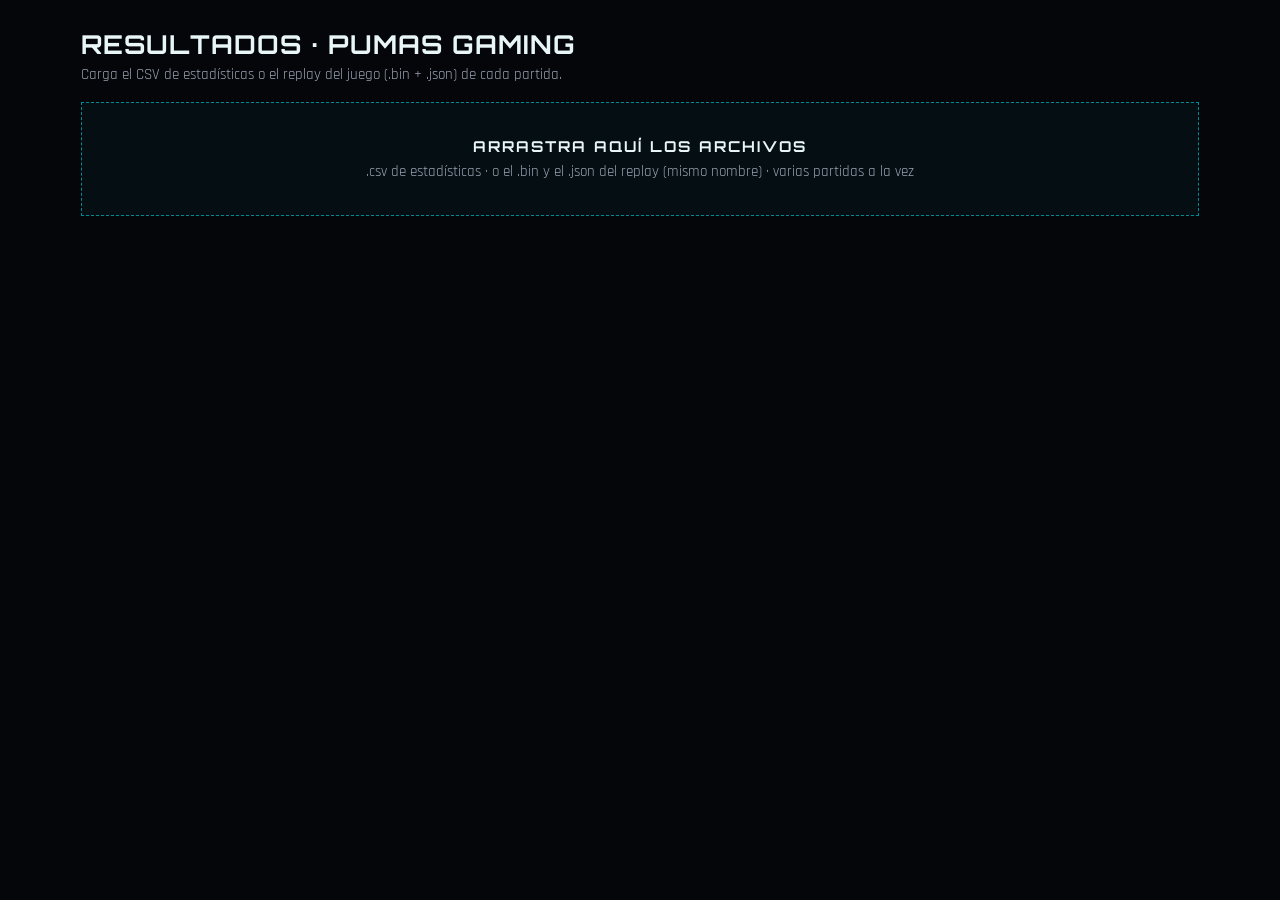
==== exportar/lector-estadisticas-pumas/ejemplo.html @ 2a312ff3 "v.2.0.0 puto jeska" ====
<!DOCTYPE html>
<html lang="es">
<head>
<meta charset="UTF-8">
<meta name="viewport" content="width=device-width, initial-scale=1.0">
<title>Resultados · Pumas Gaming</title>
<link href="https://fonts.googleapis.com/css2?family=Orbitron:wght@500;700;900&family=Rajdhani:wght@500;600;700&display=swap" rel="stylesheet">
<style>
:root { --c: #00f0ff; --t: #e8f6f8; --s: #9aa3b2; --g: #5d6577; --f: #05060a; --p: #0b0d14; --l: rgba(0, 240, 255, .16); }
* { box-sizing: border-box; margin: 0; padding: 0; }
body { background: var(--f); color: var(--t); font-family: 'Rajdhani', sans-serif; font-size: 15px; }
.hoja { max-width: 1150px; margin: 0 auto; padding: 28px 16px 60px; }
h1 { font-family: 'Orbitron', sans-serif; font-size: 26px; letter-spacing: 1px; }
h2 { font-family: 'Orbitron', sans-serif; font-size: 12px; letter-spacing: 3px; color: var(--c); text-transform: uppercase; margin: 28px 0 10px; padding-left: 10px; border-left: 3px solid var(--c); }
.sub { color: var(--s); margin-top: 4px; }
.carga { display: block; margin: 18px 0; padding: 34px 16px; text-align: center; border: 1px dashed rgba(0, 240, 255, .55); background: rgba(0, 240, 255, .03); cursor: pointer; }
.carga.encima { background: rgba(0, 240, 255, .1); }
.carga b { font-family: 'Orbitron', sans-serif; letter-spacing: 2px; display: block; margin-bottom: 6px; }
.carga span { color: var(--s); }
.aviso { color: #f5c542; margin: 8px 0; }
.pestanas { display: flex; gap: 6px; flex-wrap: wrap; }
.pestanas button { font-family: 'Orbitron', sans-serif; font-size: 11px; letter-spacing: 1px; padding: 9px 14px; background: transparent; color: var(--c); border: 1px solid rgba(0, 240, 255, .35); cursor: pointer; }
.pestanas button.activo { background: var(--c); color: #03060a; }
.kpis { display: grid; grid-template-columns: repeat(4, 1fr); gap: 10px; margin-top: 14px; }
.kpi { background: var(--p); border: 1px solid var(--l); padding: 12px 14px; }
.kpi b { display: block; font-family: 'Orbitron', sans-serif; font-size: 20px; color: var(--c); word-break: break-word; }
.kpi span { color: var(--s); font-size: 11px; letter-spacing: 1.4px; text-transform: uppercase; }
.tabla { width: 100%; overflow-x: auto; }
table { width: 100%; border-collapse: collapse; font-size: 14px; }
th { font-family: 'Orbitron', sans-serif; font-size: 9.5px; letter-spacing: 1px; color: var(--s); text-transform: uppercase; padding: 8px; border-bottom: 1px solid var(--c); text-align: right; white-space: nowrap; cursor: pointer; }
td { padding: 7px 8px; border-bottom: 1px solid var(--l); text-align: right; white-space: nowrap; }
th:first-child, td:first-child, th:nth-child(2), td:nth-child(2) { text-align: left; }
tr.oro td { color: #f5c542; }
small { color: var(--g); }
.pos { color: #4ade80; } .neg { color: #e66767; }
@media (max-width: 700px) { .kpis { grid-template-columns: 1fr 1fr; } }
</style>
</head>
<body>
<div class="hoja">
    <h1>RESULTADOS · PUMAS GAMING</h1>
    <p class="sub">Carga el CSV de estadísticas o el replay del juego (.bin + .json) de cada partida.</p>

    <label class="carga" id="carga">
        <input type="file" accept=".csv,.bin,.json" multiple hidden id="archivos">
        <b>ARRASTRA AQUÍ LOS ARCHIVOS</b>
        <span>.csv de estadísticas · o el .bin y el .json del replay (mismo nombre) · varias partidas a la vez</span>
    </label>
    <p class="aviso" id="aviso" hidden></p>

    <div id="resultados" hidden>
        <div class="pestanas" id="pestanas"></div>
        <div id="cuerpo"></div>
    </div>
</div>

<!-- El lector completo: un solo archivo, sin dependencias -->
<script src="lector-estadisticas-pumas.js"></script>
<script>
const estado = { partidas: [], vista: 'torneo' };
const $ = s => document.querySelector(s);
const esc = v => String(v ?? '').replace(/[&<>"']/g, c => ({ '&': '&amp;', '<': '&lt;', '>': '&gt;', '"': '&quot;', "'": '&#39;' }[c]));
const num = (v, d = 0) => v === null || v === undefined ? '—' : Number(v).toLocaleString('es', { maximumFractionDigits: d, minimumFractionDigits: d });
const pct = v => v === null || v === undefined ? '—' : Math.round(v * 100) + '%';
const reloj = s => s == null ? '—' : `${Math.floor(s / 60)}:${String(Math.round(s % 60)).padStart(2, '0')}`;

async function cargar(lista) {
    $('#aviso').hidden = false;
    $('#aviso').textContent = 'Leyendo…';
    const { partidas, avisos } = await LectorPumas.leerArchivos(lista);
    partidas.forEach(p => {
        estado.partidas = estado.partidas.filter(x => !(x.id === p.id && x.fuente === p.fuente));
        estado.partidas.push(p);
    });
    $('#aviso').textContent = avisos.join(' · ');
    $('#aviso').hidden = !avisos.length;
    pintar();
}

function pintar() {
    $('#resultados').hidden = !estado.partidas.length;
    $('#pestanas').innerHTML = `<button class="${estado.vista === 'torneo' ? 'activo' : ''}" onclick="estado.vista='torneo'; pintar()">TORNEO</button>` +
        estado.partidas.map((p, i) => `<button class="${estado.vista === i ? 'activo' : ''}" onclick="estado.vista=${i}; pintar()">${esc(p.mapa)} · ${p.fecha ? new Date(p.fecha).toLocaleDateString('es') : p.id.slice(-6)}</button>`).join('');
    $('#cuerpo').innerHTML = estado.vista === 'torneo' ? torneo() : partida(estado.partidas[estado.vista]);
}

function torneo() {
    const t = LectorPumas.tablaTorneo(estado.partidas);
    return `
    <div class="kpis">
        <div class="kpi"><b>${t.partidas}</b><span>Partidas</span></div>
        <div class="kpi"><b>${esc(t.equipos[0]?.equipo || '—')}</b><span>Líder · ${t.equipos[0]?.total ?? 0} pts</span></div>
        <div class="kpi"><b>${esc(t.jugadores[0]?.jugador || '—')}</b><span>Más bajas · ${t.jugadores[0]?.bajas ?? 0}</span></div>
        <div class="kpi"><b>${t.equipos.reduce((s, e) => s + e.bajas, 0)}</b><span>Bajas totales</span></div>
    </div>
    <h2>Tabla general</h2>
    <div class="tabla"><table><thead><tr><th>#</th><th>Equipo</th><th>Partidas</th><th>Booyahs</th><th>Pts posición</th><th>Bajas</th><th>Total</th></tr></thead><tbody>
    ${t.equipos.map(e => `<tr class="${e.posicion === 1 ? 'oro' : ''}"><td>${e.posicion}</td><td><b>${esc(e.equipo)}</b></td><td>${e.partidas}</td><td>${e.booyahs}</td><td>${e.puntosPosicion}</td><td>${e.bajas}</td><td><b>${e.total}</b></td></tr>`).join('')}
    </tbody></table></div>
    <h2>Jugadores</h2>
    <div class="tabla"><table><thead><tr><th>#</th><th>Jugador</th><th>Partidas</th><th>Bajas</th><th>Bajas/partida</th><th>Daño</th><th>Daño/partida</th><th>Daño recibido</th><th>Derribos</th><th>Asist.</th><th>HS</th></tr></thead><tbody>
    ${t.jugadores.map((j, i) => `<tr><td>${i + 1}</td><td><b>${esc(j.jugador)}</b><br><small>${esc(j.equipo)}</small></td><td>${j.partidas}</td><td>${j.bajas}</td><td>${num(j.bajasPorPartida, 2)}</td><td>${num(j.dano)}</td><td>${num(j.danoPorPartida)}</td><td>${num(j.danoRecibido)}</td><td>${num(j.derribos)}</td><td>${num(j.asistencias)}</td><td>${num(j.headshots)}</td></tr>`).join('')}
    </tbody></table></div>
    <h2>Armas del torneo</h2>${tablaArmas(t.armas)}`;
}

function tablaArmas(armas) {
    if (!armas.length) return '<p class="sub">Sin datos de armas.</p>';
    return `<div class="tabla"><table><thead><tr><th>#</th><th>Arma</th><th>Jugadores</th><th>Bajas</th><th>Daño</th><th>Impactos</th><th>HS</th><th>% cabeza</th><th>Precisión</th></tr></thead><tbody>
    ${armas.map((a, i) => `<tr><td>${i + 1}</td><td><b>${esc(a.nombre)}</b></td><td>${a.jugadores}</td><td>${a.bajas}</td><td>${num(a.dano)}</td><td>${num(a.impactos)}</td><td>${num(a.headshots)}</td><td>${pct(a.impactos ? a.headshots / a.impactos : null)}</td><td>${pct(a.precision)}</td></tr>`).join('')}
    </tbody></table></div>`;
}

function armasPorJugador(jugadores) {
    return `<div class="tabla"><table><thead><tr><th>#</th><th>Jugador</th><th>Arma</th><th>Bajas</th><th>Daño</th><th>Impactos</th><th>HS</th><th>Precisión</th></tr></thead><tbody>
    ${[...jugadores].sort((a, c) => (c.dano ?? 0) - (a.dano ?? 0)).flatMap((j, i) => j.armas.filter(a => a.dano || a.bajas || a.impactos).map((a, k) => `<tr>
        <td>${k === 0 ? i + 1 : ''}</td><td>${k === 0 ? `<b>${esc(j.jugador)}</b><br><small>${esc(j.equipo)}</small>` : ''}</td>
        <td>${esc(a.nombre)}</td><td>${a.bajas}</td><td>${num(a.dano)}</td><td>${num(a.impactos)}</td><td>${num(a.headshots)}</td><td>${pct(a.disparos ? a.impactos / a.disparos : null)}</td></tr>`)).join('')}
    </tbody></table></div>`;
}

function partida(p) {
    const top = [...p.jugadores].sort((a, c) => c.bajas - a.bajas || (c.dano ?? 0) - (a.dano ?? 0))[0];
    return `
    <div class="kpis">
        <div class="kpi"><b>${esc(p.mapa)}</b><span>${p.fuente === 'csv' ? 'CSV oficial' : 'Desde el replay'}</span></div>
        <div class="kpi"><b>${esc(p.equipos[0]?.equipo || '—')}</b><span>Booyah · ${p.equipos[0]?.total ?? 0} pts</span></div>
        <div class="kpi"><b>${esc(top?.jugador || '—')}</b><span>MVP · ${top?.bajas ?? 0} bajas</span></div>
        <div class="kpi"><b>${p.jugadores.reduce((s, j) => s + j.bajas, 0)}</b><span>Bajas en la sala</span></div>
    </div>
    <h2>Tabla de la partida</h2>
    <div class="tabla"><table><thead><tr><th>Pos.</th><th>Equipo</th><th>Bajas</th><th>Pts posición</th><th>Total</th><th>Daño</th><th>Eliminado por</th></tr></thead><tbody>
    ${p.equipos.map(e => `<tr class="${e.booyah ? 'oro' : ''}"><td>${e.posicion}</td><td><b>${esc(e.equipo)}</b><br><small>${e.jugadores.map(esc).join(' · ')}</small></td><td>${e.bajas}</td><td>${e.puntosPosicion}</td><td><b>${e.total}</b></td><td>${num(e.dano)}</td><td>${esc(e.eliminadoPor || '—')}</td></tr>`).join('')}
    </tbody></table></div>
    <h2>Jugadores</h2>
    <div class="tabla"><table><thead><tr><th>#</th><th>Jugador</th><th>Bajas</th><th>Derribos</th><th>Asist.</th><th>Daño</th><th>Recibido</th><th>Balance</th><th>Impactos</th><th>Precisión</th><th>HS</th><th>% cabeza</th><th>Arma más usada</th><th>Derribado</th><th>Revivido</th><th>Rescates</th><th>Gloo</th><th>Vivo</th><th>En movimiento</th><th>Distancia</th></tr></thead><tbody>
    ${[...p.jugadores].sort((a, c) => c.bajas - a.bajas || (c.dano ?? 0) - (a.dano ?? 0)).map((j, i) => `<tr><td>${i + 1}</td><td><b>${esc(j.jugador)}</b><br><small>${esc(j.equipo)}</small></td>
        <td>${j.bajas}</td><td>${num(j.derribos)}</td><td>${num(j.asistencias)}</td><td>${num(j.dano)}</td><td>${num(j.danoRecibido)}</td>
        <td class="${j.balance >= 0 ? 'pos' : 'neg'}">${j.balance === null ? '—' : (j.balance > 0 ? '+' : '') + num(j.balance)}</td>
        <td>${num(j.impactos)}</td><td>${pct(j.precision)}</td><td>${num(j.headshots)}</td><td>${pct(j.pctCabeza)}</td><td>${esc(j.armaMasUsada || '—')}</td>
        <td>${num(j.derribado)}</td><td>${num(j.revivido)}</td><td>${num(j.rescates)}</td><td>${num(j.gloo)}</td>
        <td>${reloj(j.tiempoVivo)}</td><td>${reloj(j.tiempoMovimiento)}</td><td>${j.distancia ? num(j.distancia) + ' m' : '—'}</td></tr>`).join('')}
    </tbody></table></div>
    <h2>Armas usadas</h2>${tablaArmas(p.armas)}
    <h2>Armas por jugador</h2>${armasPorJugador(p.jugadores)}`;
}

const zona = $('#carga');
$('#archivos').addEventListener('change', e => { cargar(e.target.files); e.target.value = ''; });
['dragenter', 'dragover'].forEach(t => zona.addEventListener(t, e => { e.preventDefault(); zona.classList.add('encima'); }));
['dragleave', 'drop'].forEach(t => zona.addEventListener(t, e => { e.preventDefault(); zona.classList.remove('encima'); }));
zona.addEventListener('drop', e => cargar(e.dataTransfer.files));
</script>
</body>
</html>
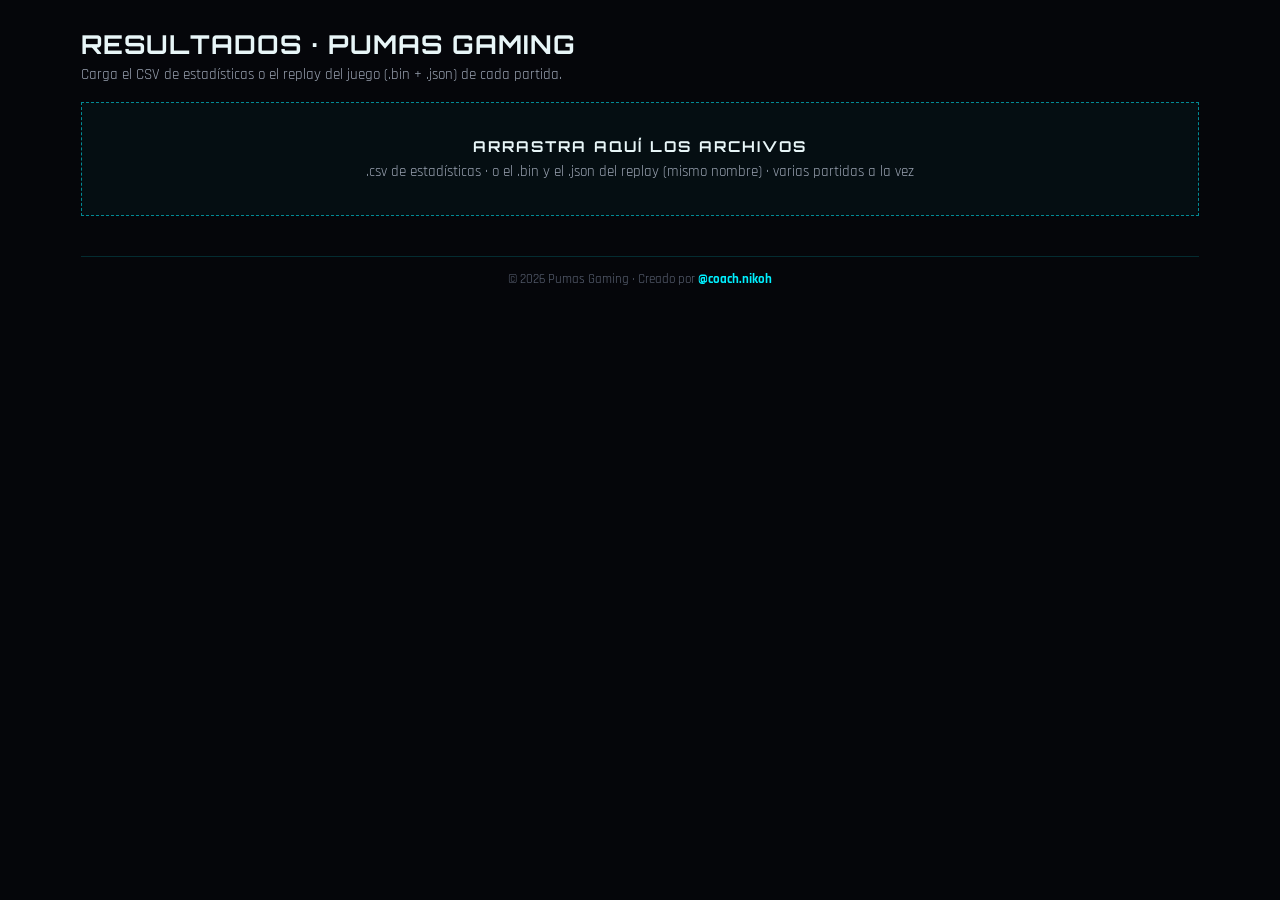
==== commit 8eff1f2a: "v.2.0.1" ====
--- a/exportar/lector-estadisticas-pumas/ejemplo.html
+++ b/exportar/lector-estadisticas-pumas/ejemplo.html
@@ -33,6 +33,9 @@
 tr.oro td { color: #f5c542; }
 small { color: var(--g); }
 .pos { color: #4ade80; } .neg { color: #e66767; }
+.pie { margin-top: 40px; padding-top: 14px; border-top: 1px solid var(--l); color: var(--g); font-size: 13px; text-align: center; }
+.pie a { color: var(--c); text-decoration: none; font-weight: 700; }
+.pie a:hover { text-decoration: underline; }
 @media (max-width: 700px) { .kpis { grid-template-columns: 1fr 1fr; } }
 </style>
 </head>
@@ -52,6 +55,8 @@
         <div class="pestanas" id="pestanas"></div>
         <div id="cuerpo"></div>
     </div>
+
+    <footer class="pie">© 2026 Pumas Gaming · Creado por <a href="https://www.instagram.com/coach.nikoh/" target="_blank" rel="noopener noreferrer">@coach.nikoh</a></footer>
 </div>
 
 <!-- El lector completo: un solo archivo, sin dependencias -->
